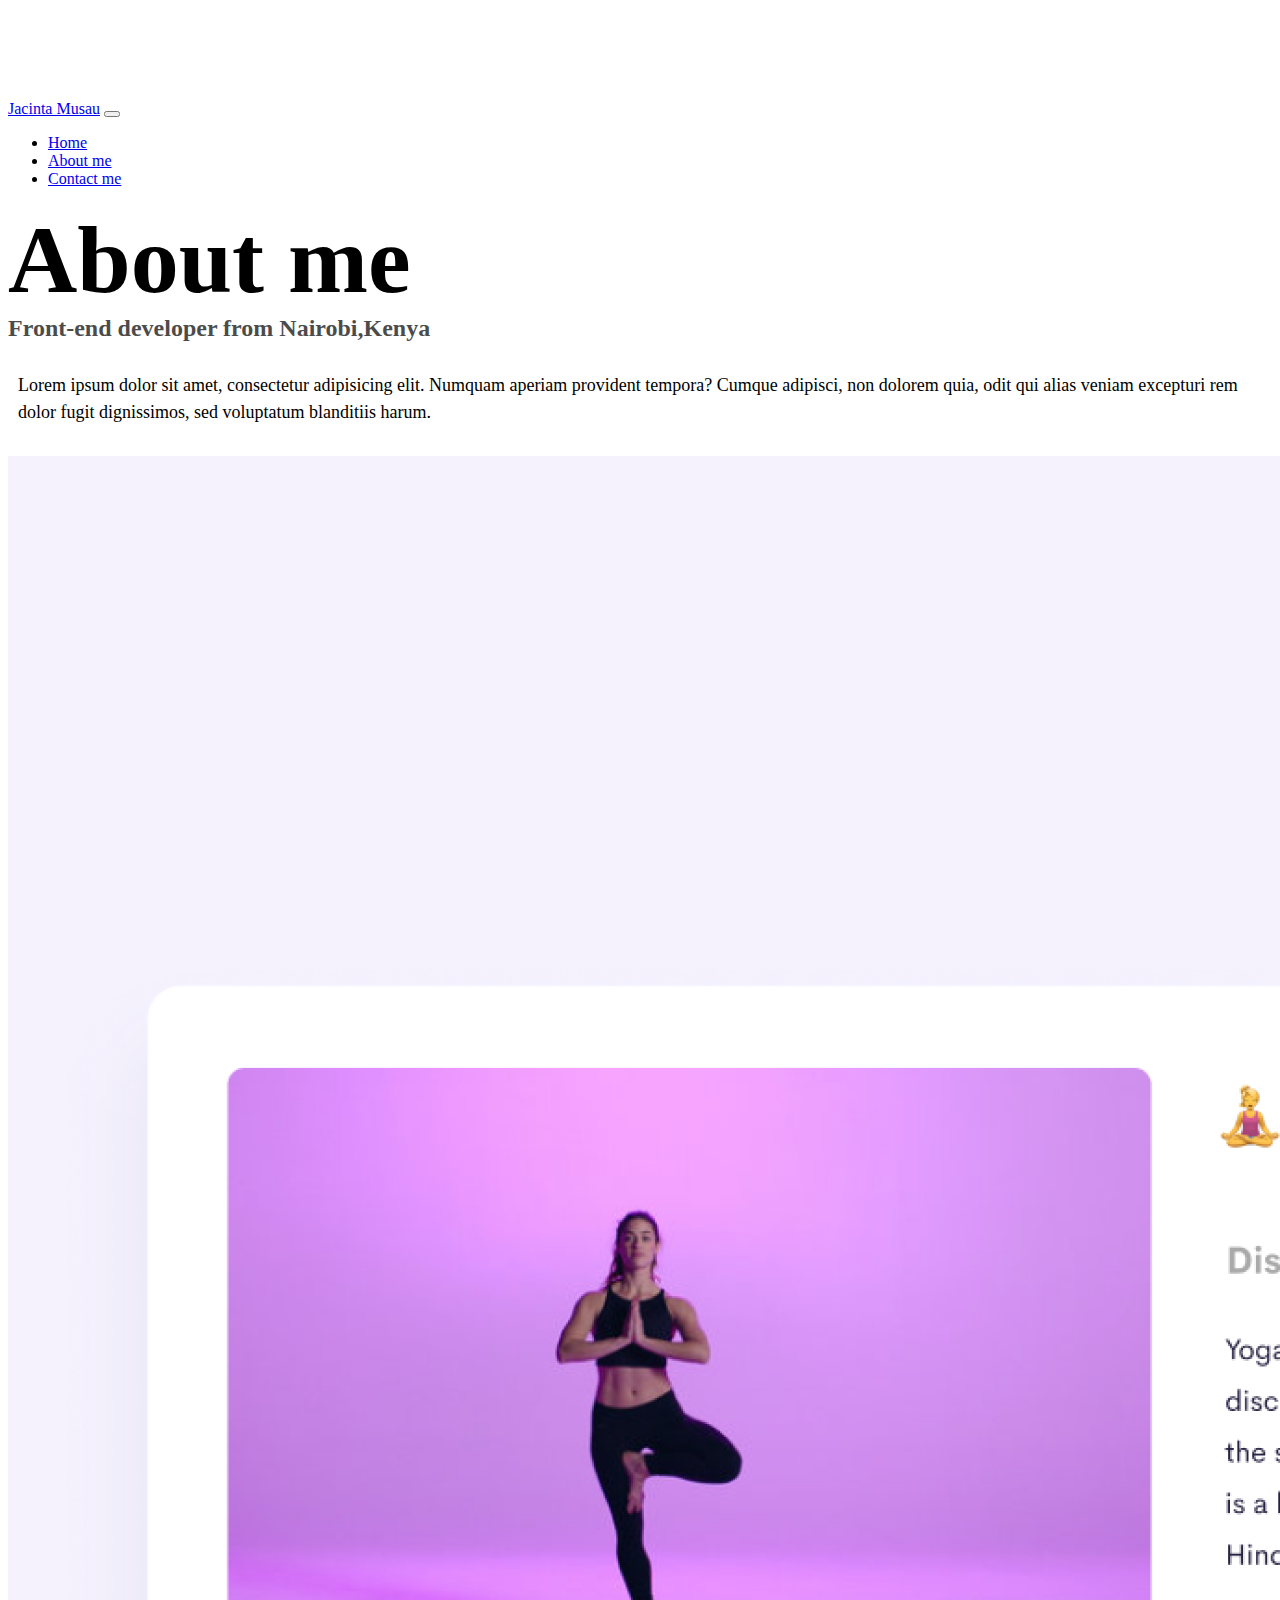
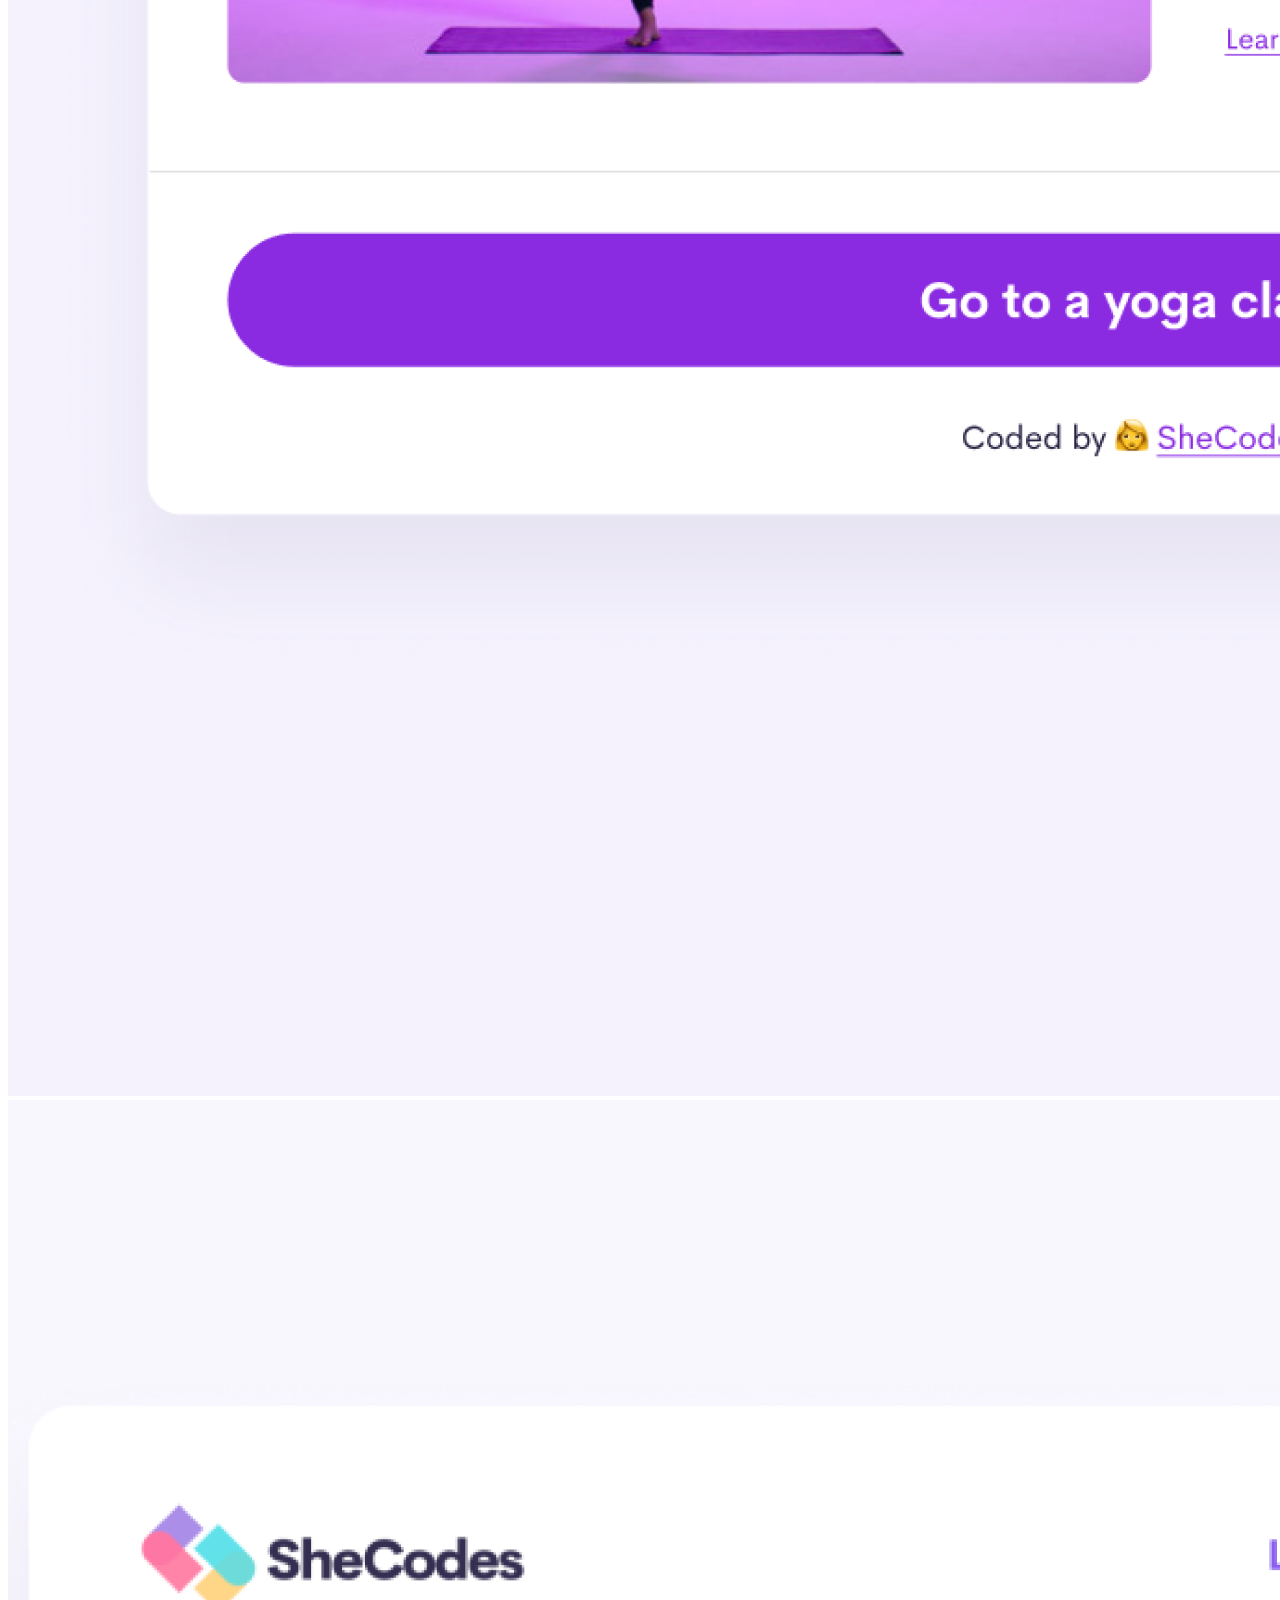
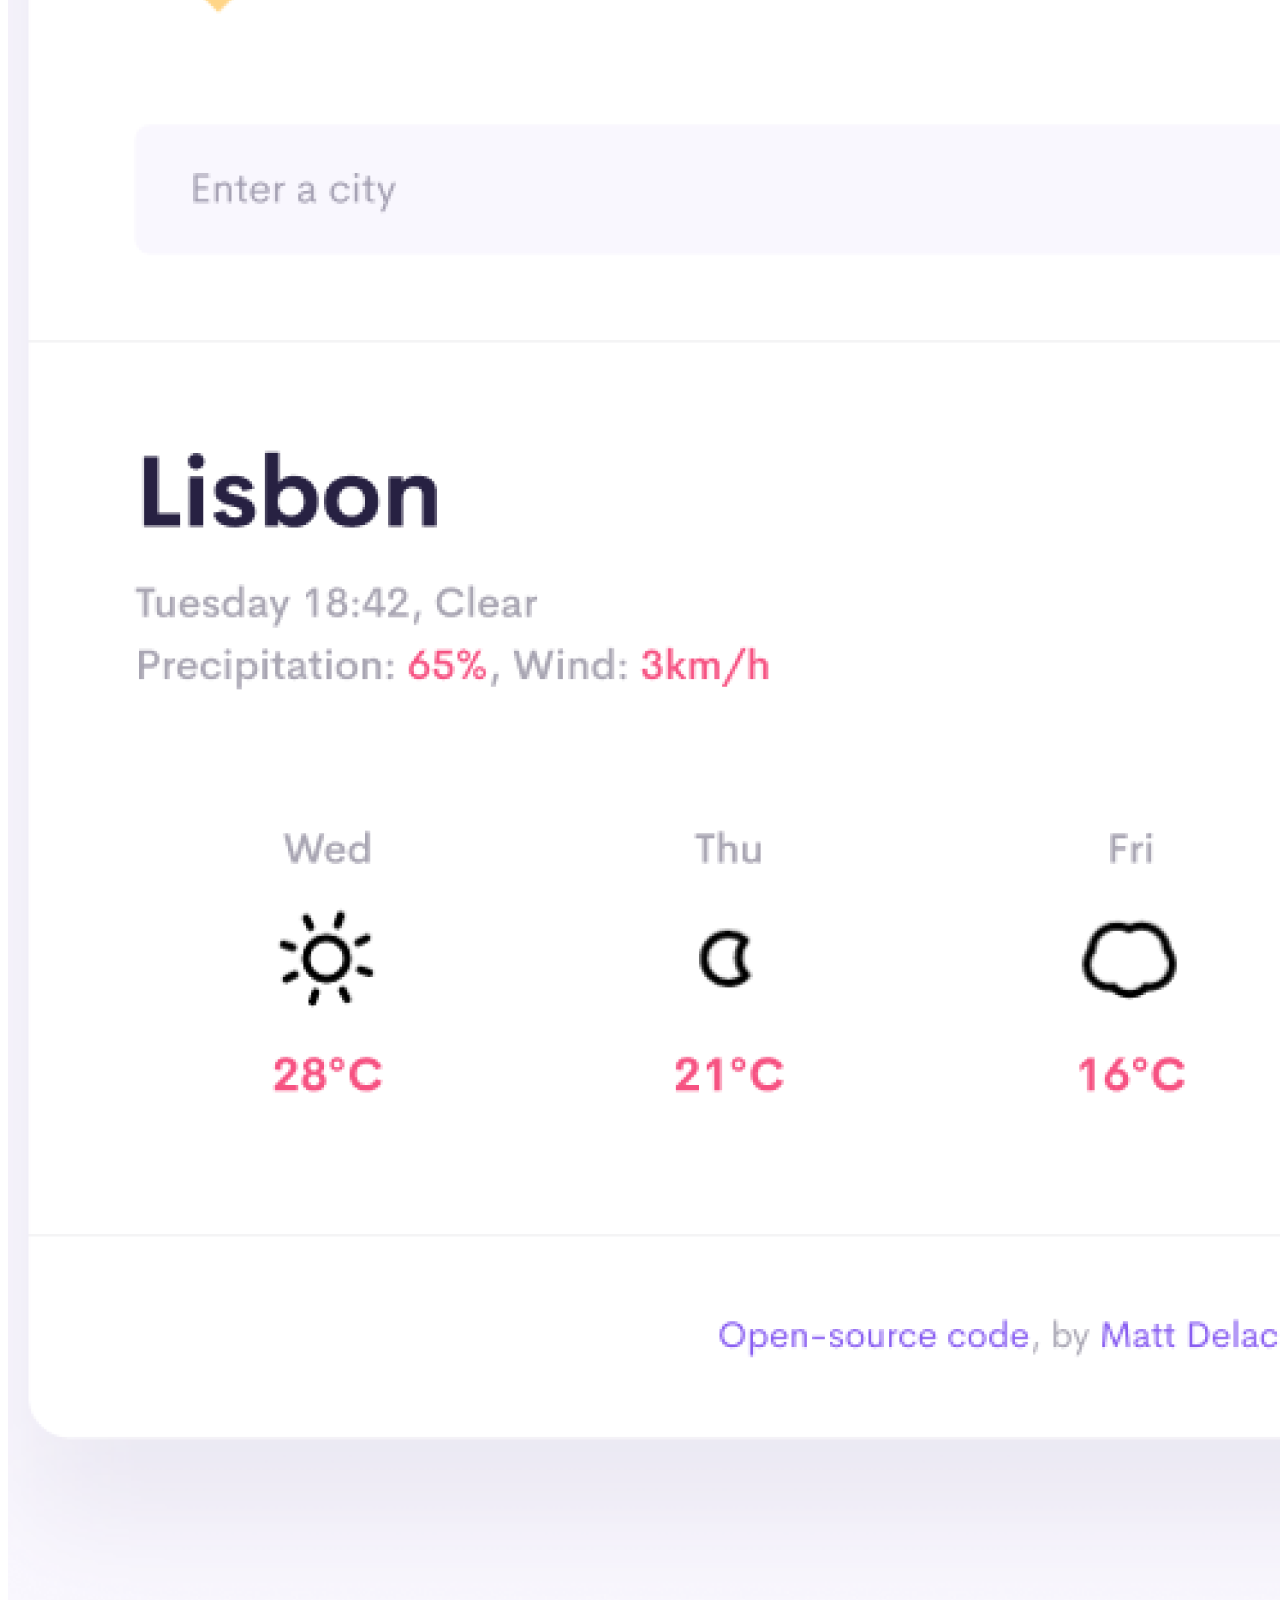
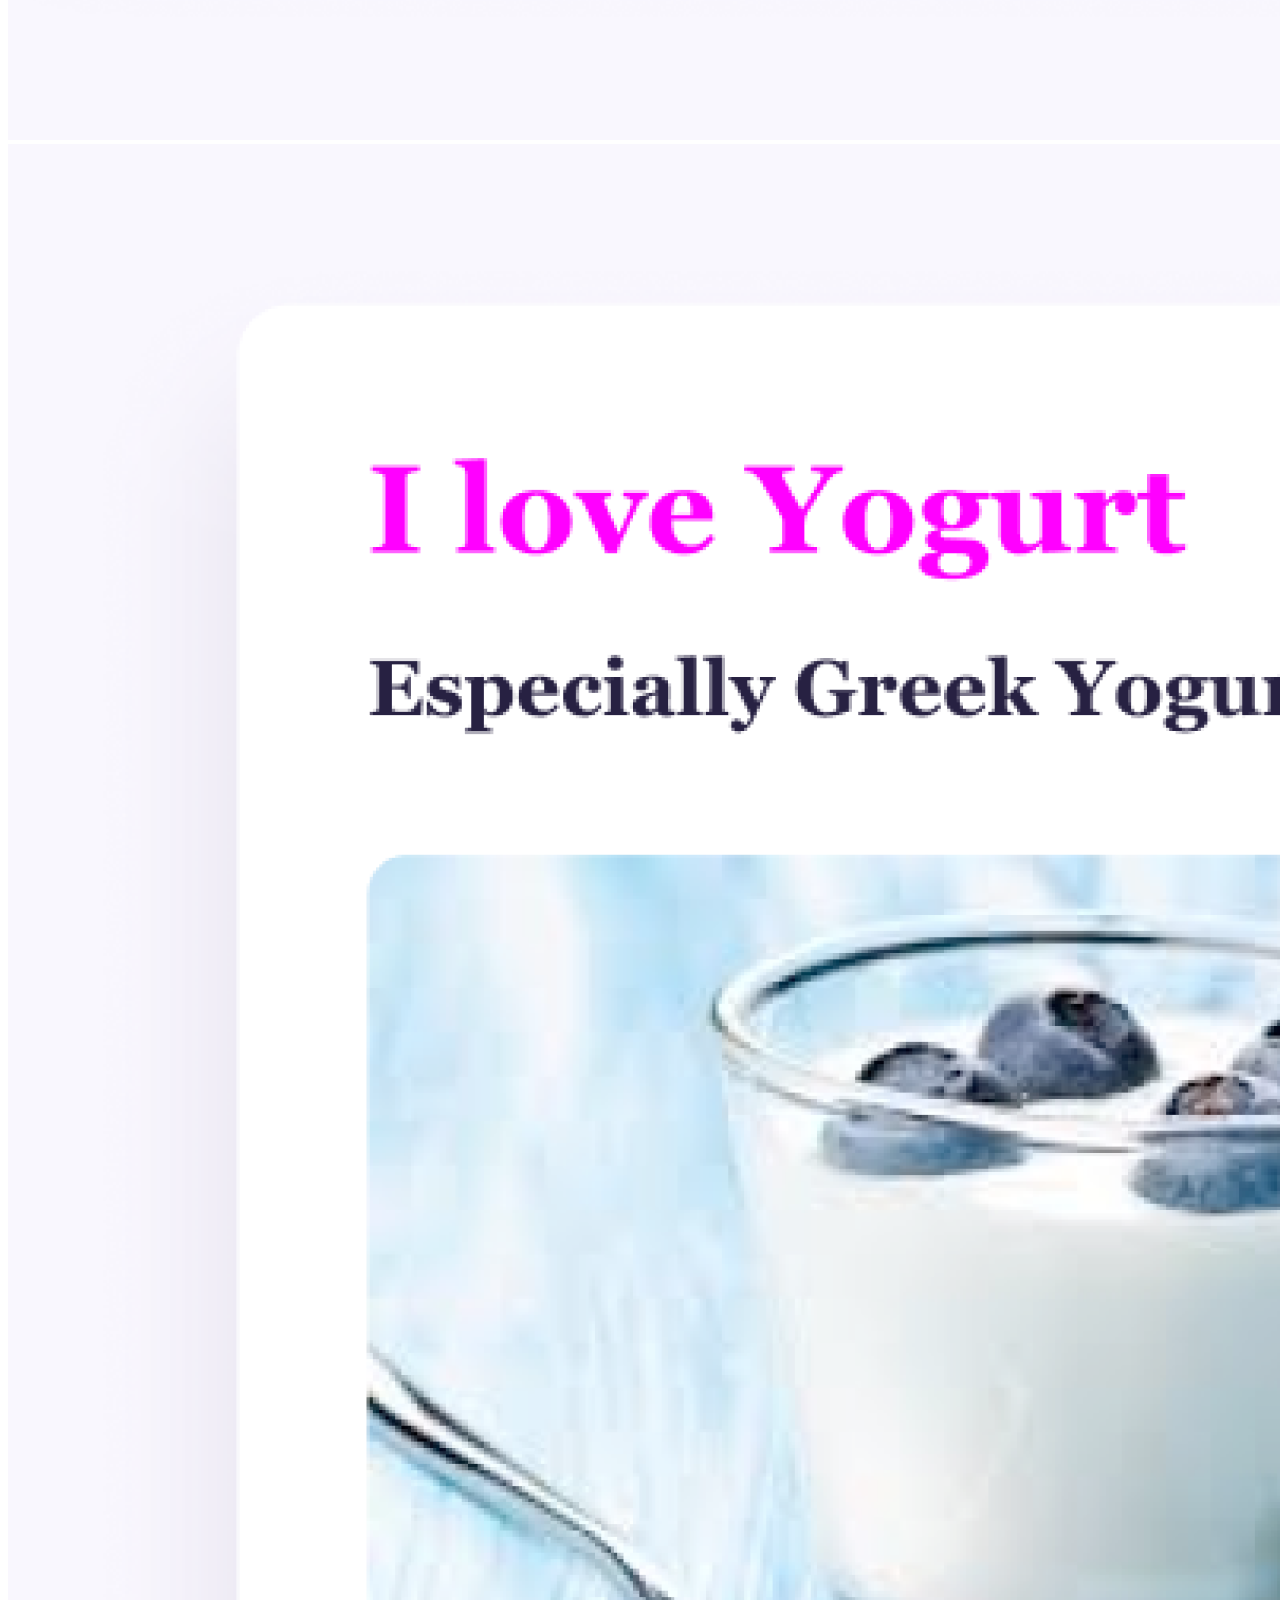
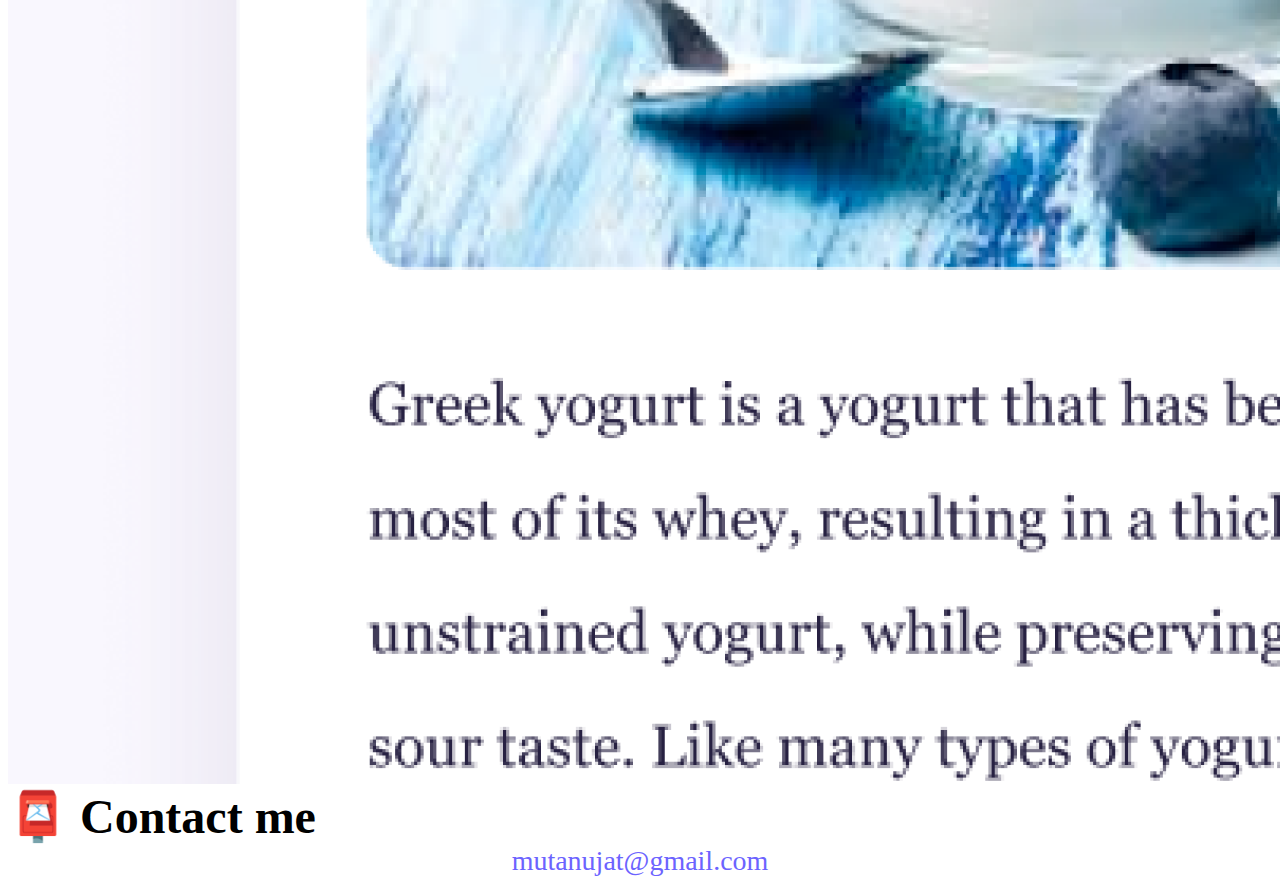
==== about.html @ 6acb758b "Initial commit" ====
<!DOCTYPE html>
<html lang="en">
  <head>
    <meta charset="UTF-8" />
    <meta http-equiv="X-UA-Compatible" content="IE=edge" />
    <meta name="viewport" content="width=device-width, initial-scale=1.0" />
    <meta name="description"content="Review of the project images and my contacts"/>
    <link
      href="https://cdn.jsdelivr.net/npm/bootstrap@5.0.0-beta2/dist/css/bootstrap.min.css"
      rel="stylesheet"
      integrity="sha384-BmbxuPwQa2lc/FVzBcNJ7UAyJxM6wuqIj61tLrc4wSX0szH/Ev+nYRRuWlolflfl"
      crossorigin="anonymous"
    />
    <script
      src="https://cdn.jsdelivr.net/npm/bootstrap@5.0.0-beta2/dist/js/bootstrap.bundle.min.js"
      integrity="sha384-b5kHyXgcpbZJO/tY9Ul7kGkf1S0CWuKcCD38l8YkeH8z8QjE0GmW1gYU5S9FOnJ0"
      crossorigin="anonymous"
    ></script>
    <link rel="stylesheet" href="style.css" />
    <title>About Jacinta Musau</title>
  </head>
  <body>
    <nav class="navbar navbar-expand-lg navbar-light bg-light fixed-top">
      <div class="container">
        <a class="navbar-brand" href="index.html">Jacinta Musau</a>
        <button
          class="navbar-toggler"
          type="button"
          data-bs-toggle="collapse"
          data-bs-target="#navbarNav"
          aria-controls="navbarNav"
          aria-expanded="false"
          aria-label="Toggle navigation"
        >
          <span class="navbar-toggler-icon"></span>
        </button>
        <div class="collapse navbar-collapse" id="navbarNav">
          <ul class="navbar-nav">
            <li class="nav-item">
              <a class="nav-link" aria-current="page" href="index.html">Home</a>
            </li>
            <li class="nav-item">
              <a class="nav-link active" href="about.html">About me</a>
            </li>
            <li class="nav-item">
              <a class="nav-link" href="about.html#contact">Contact me</a>
            </li>
          </ul>
        </div>
      </div>
    </nav>
    <h1 class="text-center">About me</h1>
    <h3 class="text-center">Front-end developer from Nairobi,Kenya</h3>
    <div class="about-paragraphs text-center">
      <p>
        Lorem ipsum dolor sit amet, consectetur adipisicing elit. Numquam
        aperiam provident tempora? Cumque adipisci, non dolorem quia, odit qui
        alias veniam excepturi rem dolor fugit dignissimos, sed voluptatum
        blanditiis harum.
      </p>
    </div>
    <div class="container">
      <div class="row">
        <div class="col-sm-4">
          <img src="/images/yoga.png" class="img-fluid p-2 shadow rounded" />
        </div>
        <div class="col-sm-4">
          <img src="/images/weather.png" class="img-fluid p-2 shadow rounded" />
        </div>
        <div class="col-sm-4">
          <img src="/images/yogurt.png" class="img-fluid p-2 shadow rounded" />
        </div>
      </div>
    </div>
    <div id="contact" class="mt-5">
      <h2 class="text-center">📮 Contact me</h2>
      <a href="mailto:mutanujat@gmail.com" class="email-link"> mutanujat@gmail.com </a>
    </div>
  </body>
</html>
---- style.css ----
:root {
  --primary-color: #6c63ff;
  --secondary-color: #f5f2fe;
  --box-shadow: 0 5px 10px rgba(0, 0, 0, 0.3);
}

body {
  margin-top: 100px;
}

h1,
h2,
h3 {
  margin: 0;
}

h1 {
  font-size: 96px;
}

h2 {
  font-size: 48px;
}

h3 {
  font-size: 24px;
  opacity: 0.7;
}

p {
  font-size: 18px;
  line-height: 1.5;
}

.navigation-links {
  display: flex;
  margin-top: 40px;
  justify-content: center;
}

.navigation-links a {
  margin: 20px;
}
@media( min-width 500px){
  .primary-link{
    display:block;

   
  }
}
.primary-link {
  border-radius: 4px;
  padding: 20px 15px;
  text-decoration: none;
  text-transform: capitalize;
  background: var(--primary-color);
  box-shadow: var(--box-shadow);
  color: white;
}

.secondary-link {
  border-radius: 4px;
  padding: 20px 15px;
  text-decoration: none;
  text-transform: capitalize;
  color: var(--primary-color);
  border: 1px solid var(--primary-color);
}

.homepage-link {
  color: var(--primary-color);
  text-align: center;
  display: block;
}

.about-paragraphs {
  margin: 30px 0;
}

.about-paragraphs p {
  margin: 10px;
}

.email-link {
  display: flex;
  justify-content: center;
  color: var(--primary-color);
  font-size: 28px;
  text-decoration: none;
}

.email-link:hover {
  text-decoration: underline;
}
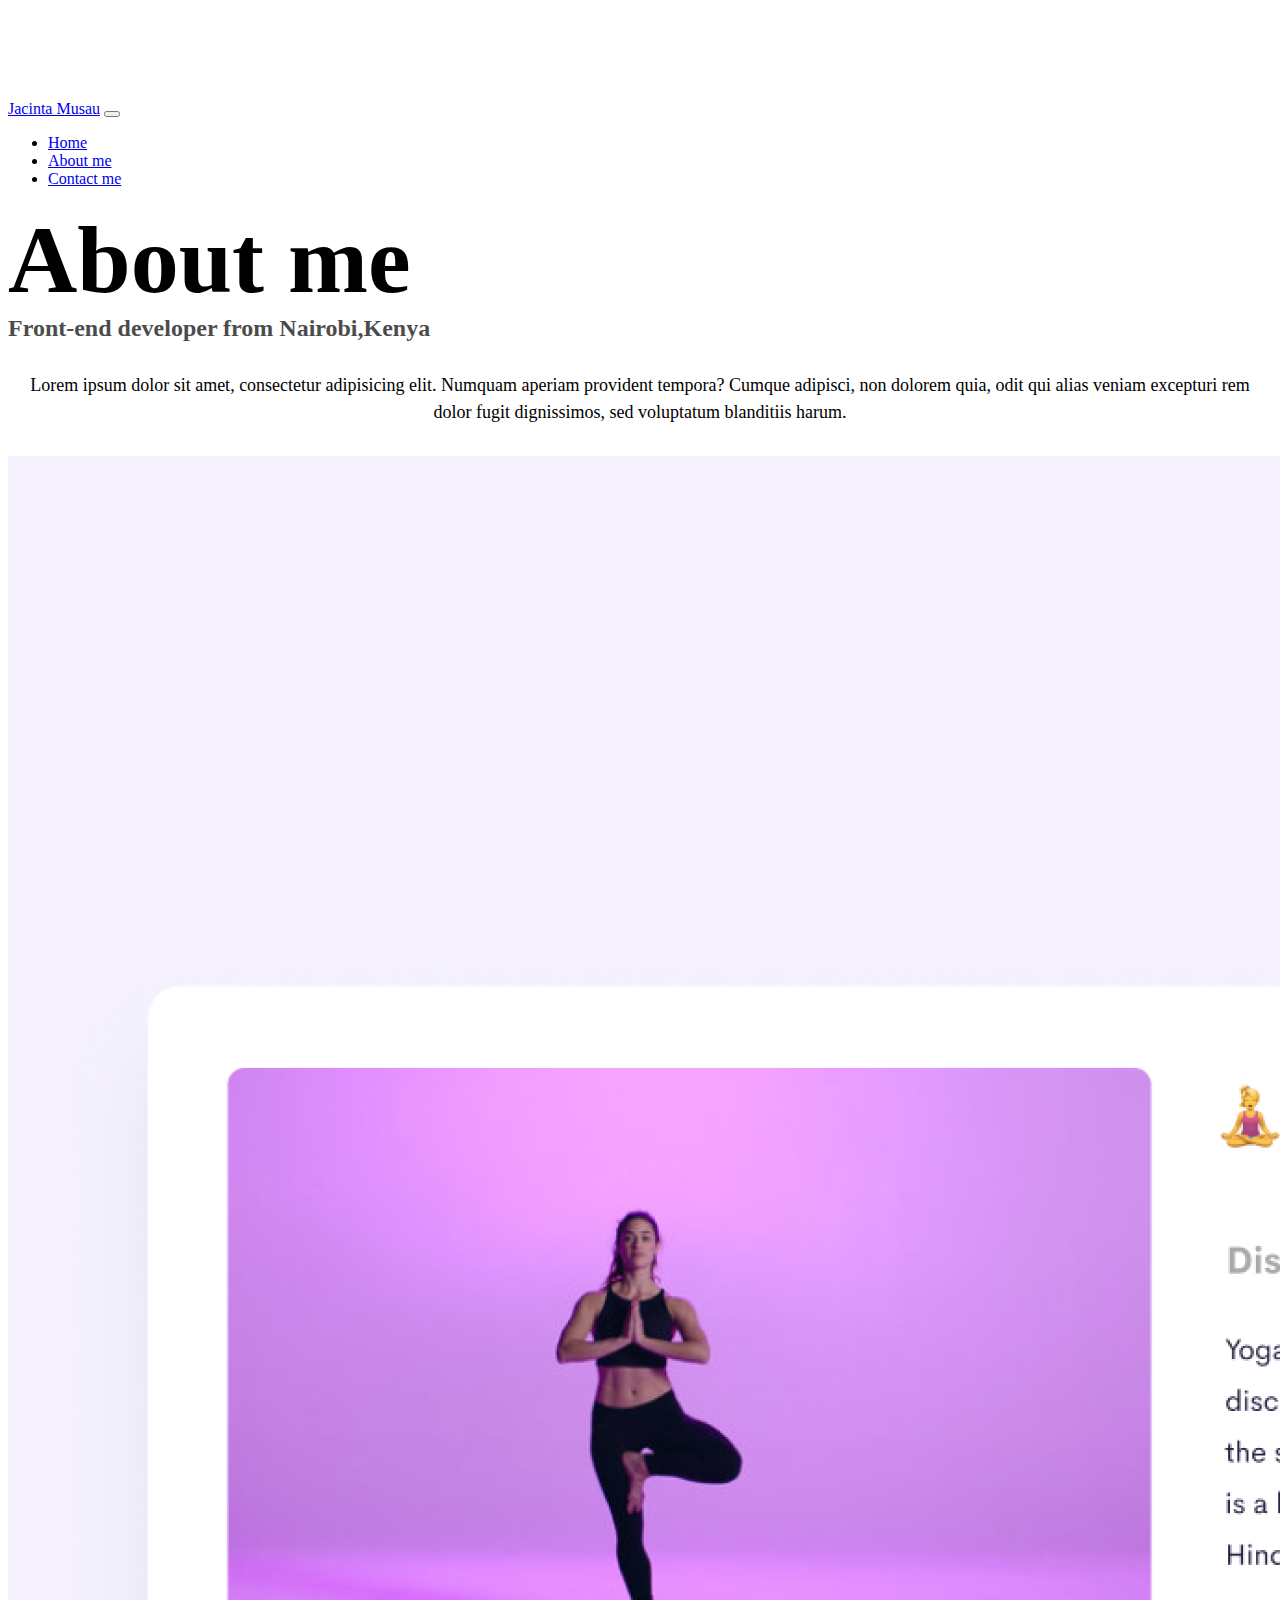
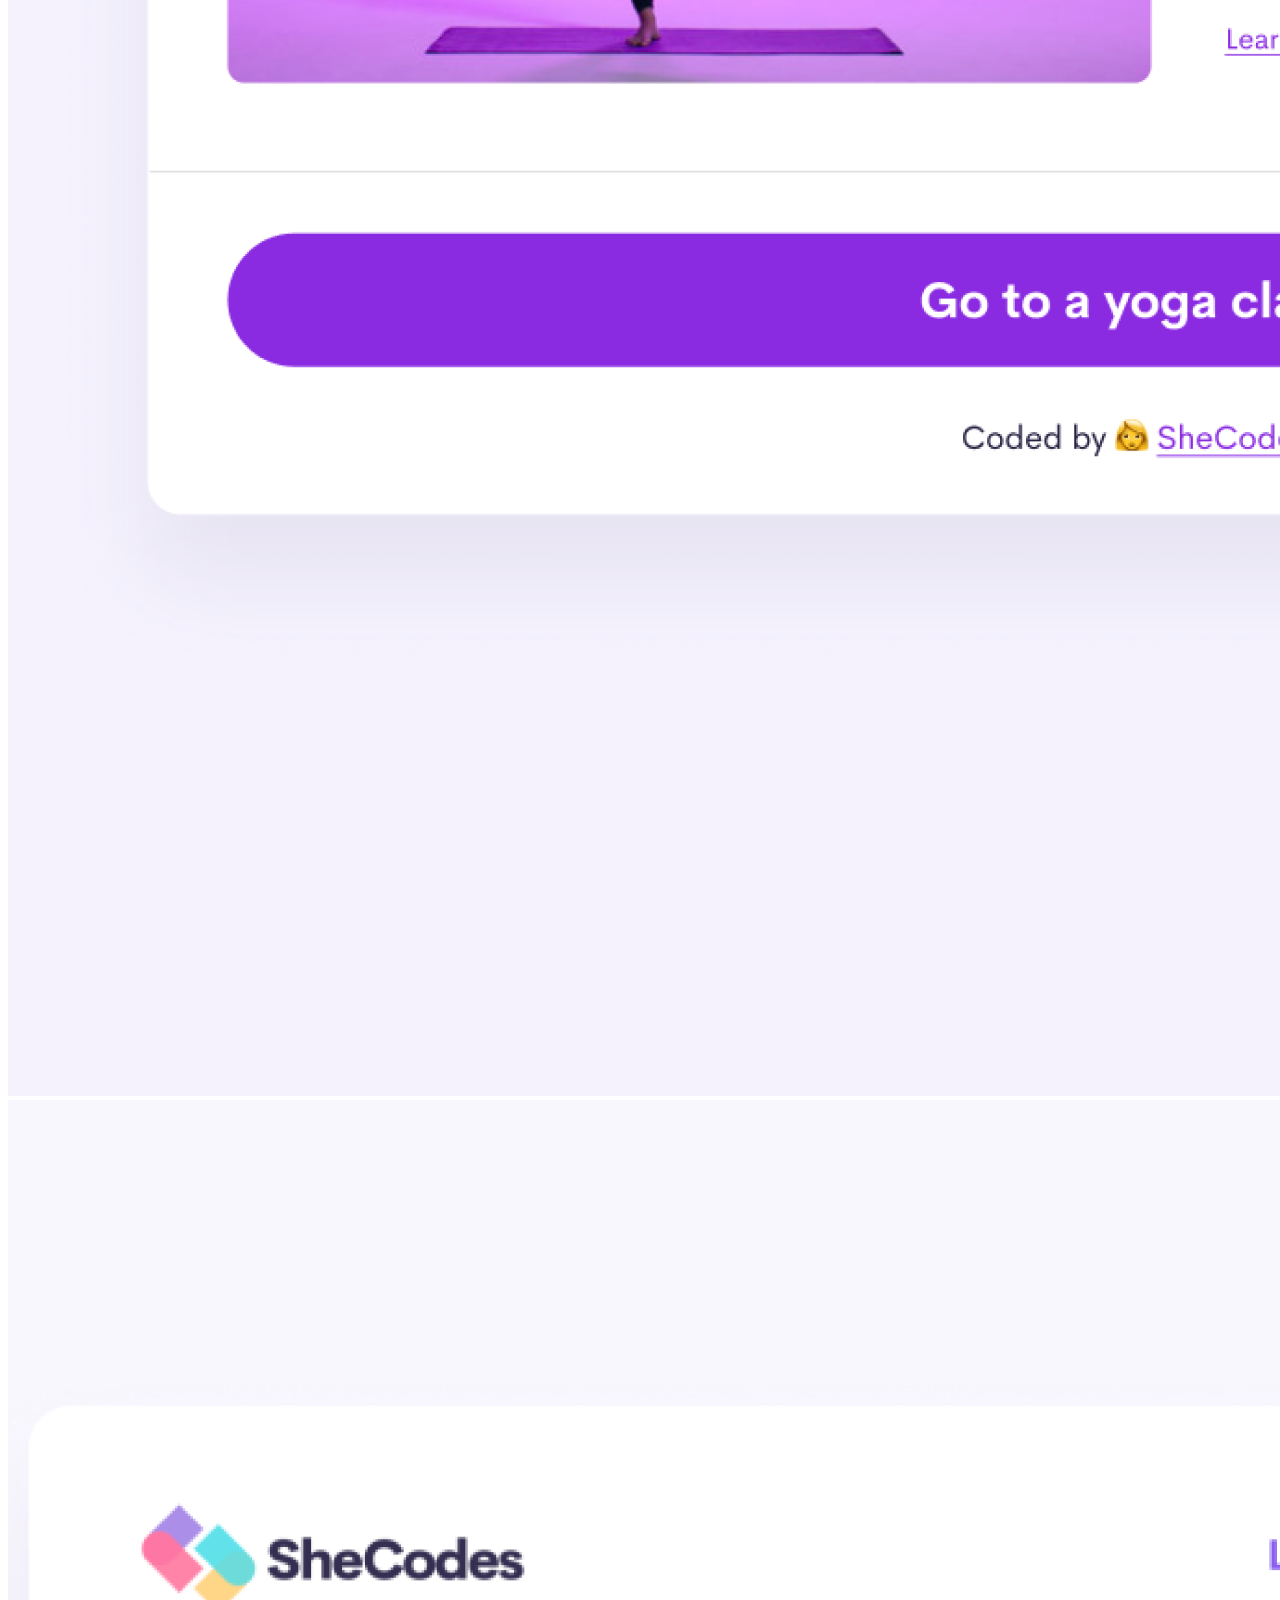
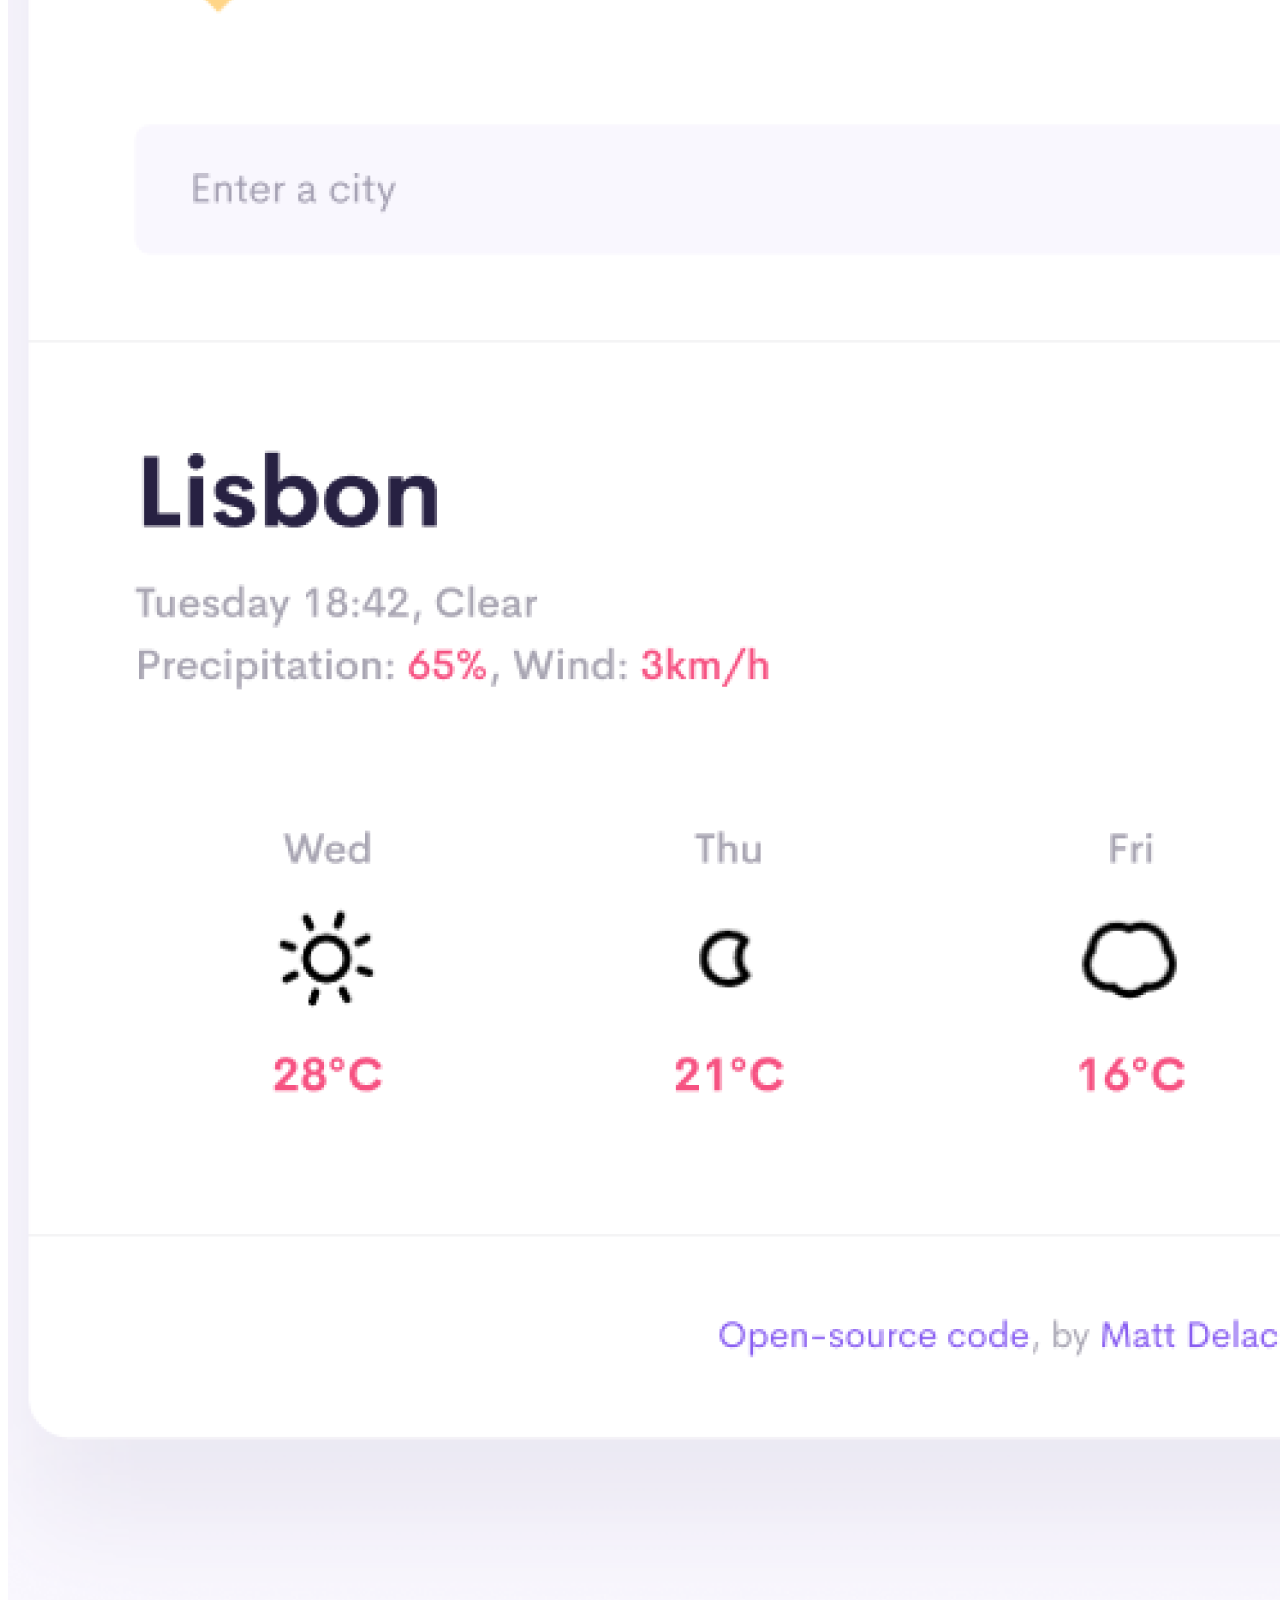
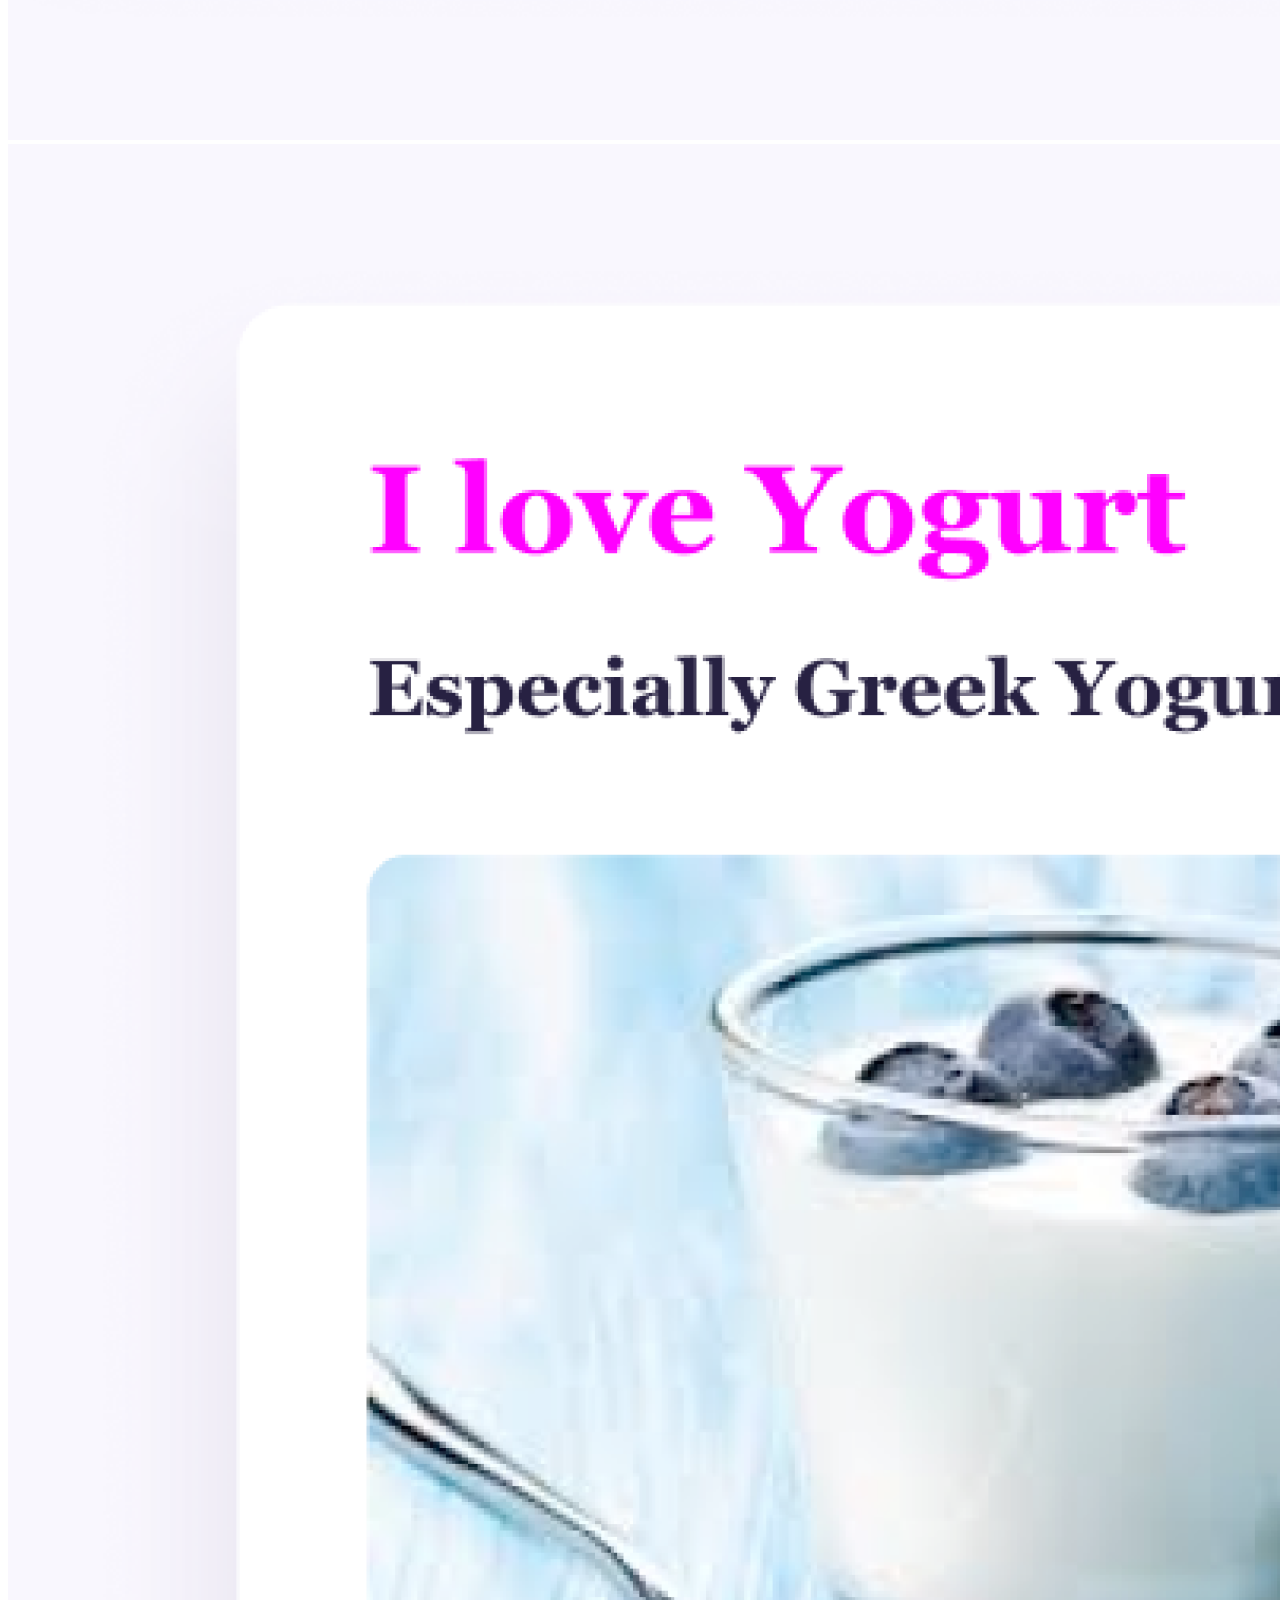
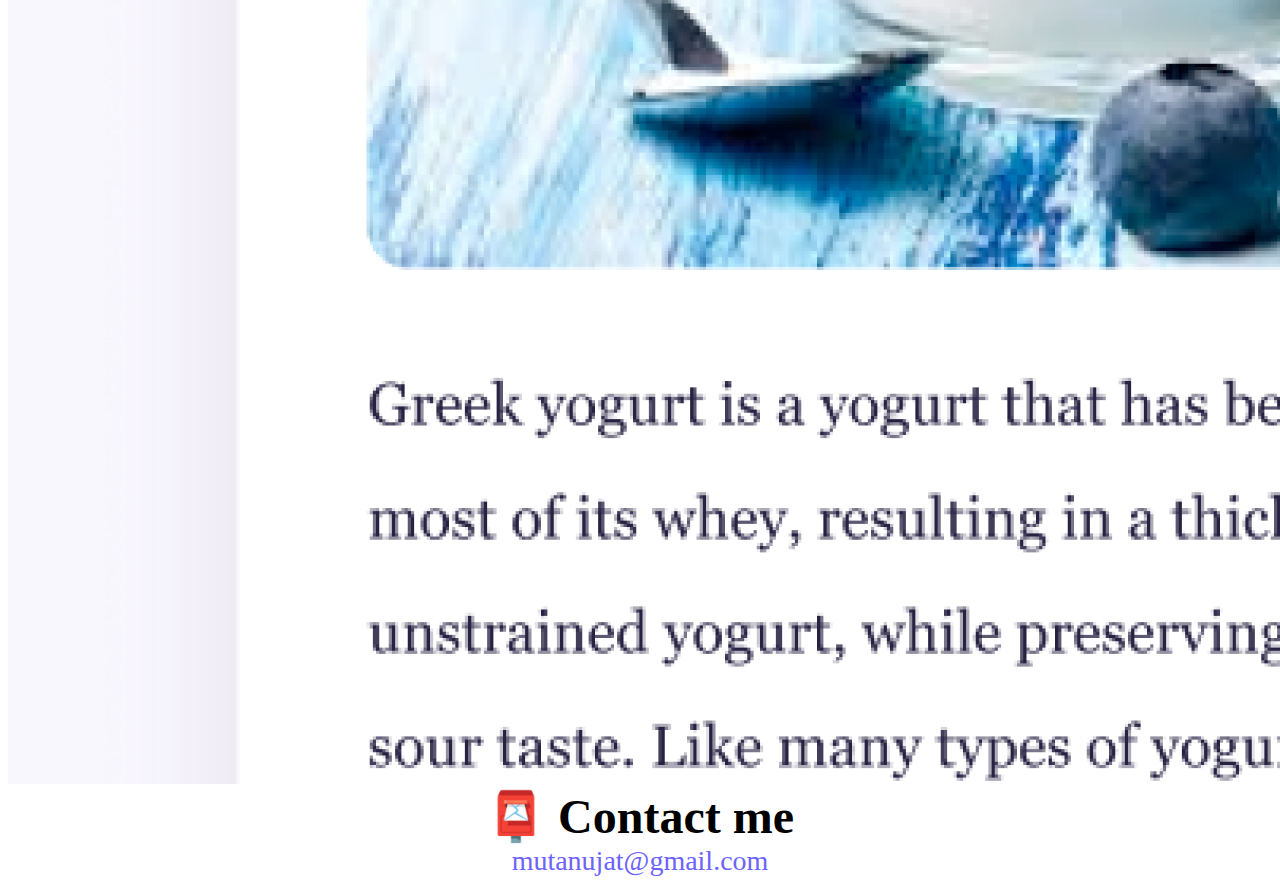
==== commit 3ca56336: "Made the website more SEO friendly" ====
--- a/about.html
+++ b/about.html
@@ -5,6 +5,7 @@
     <meta http-equiv="X-UA-Compatible" content="IE=edge" />
     <meta name="viewport" content="width=device-width, initial-scale=1.0" />
     <meta name="description"content="Review of the project images and my contacts"/>
+    <meta name="description"content="Jacinta Musau is a front-end developer based in Africa."/>
     <link
       href="https://cdn.jsdelivr.net/npm/bootstrap@5.0.0-beta2/dist/css/bootstrap.min.css"
       rel="stylesheet"
@@ -16,13 +17,13 @@
       integrity="sha384-b5kHyXgcpbZJO/tY9Ul7kGkf1S0CWuKcCD38l8YkeH8z8QjE0GmW1gYU5S9FOnJ0"
       crossorigin="anonymous"
     ></script>
-    <link rel="stylesheet" href="style.css" />
+    <link rel="stylesheet" href="/style.css" />
     <title>About Jacinta Musau</title>
   </head>
   <body>
     <nav class="navbar navbar-expand-lg navbar-light bg-light fixed-top">
       <div class="container">
-        <a class="navbar-brand" href="index.html">Jacinta Musau</a>
+        <a class="navbar-brand" href="/index.html">Jacinta Musau</a>
         <button
           class="navbar-toggler"
           type="button"
@@ -37,13 +38,13 @@
         <div class="collapse navbar-collapse" id="navbarNav">
           <ul class="navbar-nav">
             <li class="nav-item">
-              <a class="nav-link" aria-current="page" href="index.html">Home</a>
+              <a class="nav-link" aria-current="page" href="/index.html">Home</a>
             </li>
             <li class="nav-item">
-              <a class="nav-link active" href="about.html">About me</a>
+              <a class="nav-link active" href="/about.html">About me</a>
             </li>
             <li class="nav-item">
-              <a class="nav-link" href="about.html#contact">Contact me</a>
+              <a class="nav-link" href="/about.html#contact">Contact me</a>
             </li>
           </ul>
         </div>
@@ -62,13 +63,13 @@
     <div class="container">
       <div class="row">
         <div class="col-sm-4">
-          <img src="/images/yoga.png" class="img-fluid p-2 shadow rounded" />
+          <img src="/images/yoga.png" class="img-fluid p-2 shadow rounded"alt="yoga project" />
         </div>
         <div class="col-sm-4">
-          <img src="/images/weather.png" class="img-fluid p-2 shadow rounded" />
+          <img src="/images/weather.png" class="img-fluid p-2 shadow rounded" alt="weather project"/>
         </div>
         <div class="col-sm-4">
-          <img src="/images/yogurt.png" class="img-fluid p-2 shadow rounded" />
+          <img src="/images/yogurt.png" class="img-fluid p-2 shadow rounded"alt="yogurt" />
         </div>
       </div>
     </div>
--- a/style.css
+++ b/style.css
@@ -20,6 +20,7 @@
 
 h2 {
   font-size: 48px;
+  text-align: center;
 }
 
 h3 {
@@ -30,6 +31,7 @@
 p {
   font-size: 18px;
   line-height: 1.5;
+  text-align: center;
 }
 
 .navigation-links {
@@ -41,13 +43,13 @@
 .navigation-links a {
   margin: 20px;
 }
-@media( min-width 500px){
-  .primary-link{
-    display:block;
+@media(max-width:576px){
+  p{
+    text-align: center;
+  }
 
-   
-  }
 }
+
 .primary-link {
   border-radius: 4px;
   padding: 20px 15px;
